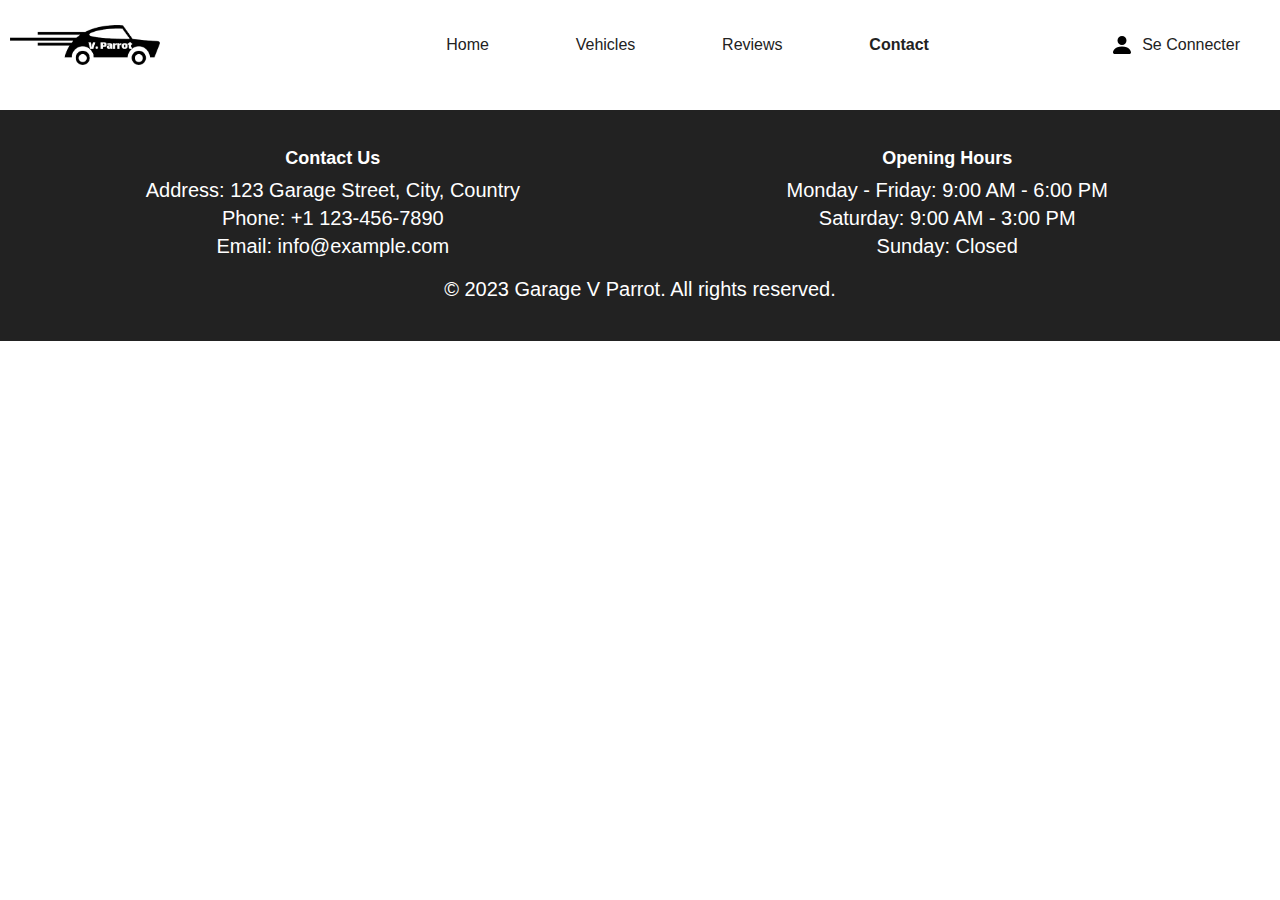
==== pages/contact.html @ 9d82251f "Added all pages" ====
<!DOCTYPE html>
<html lang="fr">

<head>
    <meta charset="UTF-8">
    <meta name="viewport" content="width=device-width, initial-scale=1.0">
    <title>Garage V.Parrot</title>
    <link rel="stylesheet" href="../styles/normalize.css">
    <link rel="stylesheet" href="../styles/style.css">
    <link rel="stylesheet" href="../styles/custom-elements.css">
</head>

<body>
    <header>
        <img src="../assets/logo.png" class="top-logo" />
        <nav>
            <ul class="breadcrumb">
                <li><a href="../index.html" class="hover-underline-animation">Home</a></li>
                <li><a href="../pages/occasion.html"  class="hover-underline-animation">Vehicles</a></li>
                <li><a href="../pages/reviews.html"  class="hover-underline-animation">Reviews</a></li>
                <li  class="current-page"><a href="#">Contact</a></li>
            </ul>
        </nav>
        <button class="hamburger">
            <div class="bar"></div>
        </button>
        <div class="account-button">
            <a href="#">
                <img src="../assets/person-fill.svg" alt="Account Logo">
                <span>Se Connecter</span>
            </a>
        </div>
    </header>
    <nav class="mobile-nav">
        <a href="">Se Connecter</a>
        <a href="">Home</a>
        <a href="">Vehicles</a>
        <a href="">Reviews</a>
        <a href="">Contact</a>
    </nav>
    <main>

    </main>
    <footer>
        <div class="footer-container">
            <div class="contact-info">
                <h3>Contact Us</h3>
                <p>Address: 123 Garage Street, City, Country</p>
                <p>Phone: +1 123-456-7890</p>
                <p>Email: info@example.com</p>
            </div>
            <div class="opening-hours">
                <h3>Opening Hours</h3>
                <p>Monday - Friday: 9:00 AM - 6:00 PM</p>
                <p>Saturday: 9:00 AM - 3:00 PM</p>
                <p>Sunday: Closed</p>
            </div>
        </div>
        <div class="copyright">
            <p>&copy; 2023 Garage V Parrot. All rights reserved.</p>
        </div>
    </footer>
    <script src="../js/main.js"></script>
</body>

</html>
---- styles/style.css ----
body {
  font-family: Arial, sans-serif;
  margin: 0;
  padding: 0;
  color: #222222;
}

header {
  padding: 10px;
  text-align: center;
  display: flex;
  justify-content: flex-start;
  flex-direction: row-reverse;
  align-items: center;
}

main {
  padding: 0px 20px 20px 20px;
  display: flex;
  flex-direction: column;
  align-items: center;
  justify-content: center;
  text-align: center;
}

h1 {
  font-size: 24px;
  margin-top: 0;
}

.section {
  display: flex;
  flex-direction: column;
  flex-wrap: nowrap;
  justify-content: space-between;
  width: 100%;
}
.section-titles {
  font-size: 24px;
  padding: 10px;
}

p {
  font-size: 16px;
}

.top-logo {
    flex: 0 1 auto;
    width: 150px;
    position: absolute;
    left: 50%;
    transform: translateX(-50%);
}
.card-list {
  display: flex;
  flex-direction: column;
  justify-content: space-between;
  align-items: center;
  flex-wrap: wrap;
  width: auto;
}

footer {
  background-color: #222222;
  color: #ffffff;
  padding: 20px 0;
}

.footer-container {
  display: flex;
  justify-content: center;
  align-items: center;
}

.contact-info, .opening-hours {
  flex: 0 0 48%;
}

.contact-info h3, .opening-hours h3 {
  font-size: 18px;
  margin-bottom: 10px;
  text-align: center;
}

.contact-info p, .opening-hours p {
  margin: 0;
  text-align: center;
}

.contact-info p:not(:last-child), .opening-hours p:not(:last-child) {
  margin-bottom: 5px;
}

.copyright {
  text-align: center;
  margin-top: 20px;
}




/* Media query for larger screens */
@media (min-width: 768px) {
  header {
    display: flex;
    flex-direction: row;
    justify-content: space-between;
    align-items: center;
    padding: 20px 40px;
  }
  .card-list {
    flex-direction: row;
  }
  main {
    text-align: left;
  }

  h2 {
    text-align: left;
  }

  .section-titles {
    font-size: 46px;
  }

  p {
    font-size: 20px;
  }

  .top-logo {
    position:inherit;
    margin-left: 45px;
  }

}
---- styles/custom-elements.css ----
.card {
    width: 125%;
    height: 250px;
    background-image: url("../assets/covercard.jpg");
    background-size: cover;
    background-position: center;
    background-repeat: no-repeat;
    background-color: #fff;
    border-radius: 10px;
    box-shadow: 0 2px 4px rgba(0, 0, 0, 0.1);
    overflow: hidden;
    display: flex;
    flex-direction: column;
    justify-content: space-between;
  }
  
  .card-content {
    padding: 10px;
    display: flex;
    flex-direction: column;
    justify-content: center;
    text-align: center;
    align-items: center;
  }
  
  .card-title {
    font-size: 36px;
    margin-top: 15px;
    margin-bottom: 15px;
    margin-left: 0px;
    margin-right: 0px;
    text-shadow:
    1px 0px 0px #fff,
    -1px 0px 0px #fff,
    0px 1px 0px #fff,
    0px -1px 0px #fff;
  }
  
  .card-description {
    display: flex;
    font-size: 16px;
    margin-left: 120px;
    margin-right: 120px;
    padding: 10px;
    background-color: rgba(34,34,34,0.3);
    background-size: cover;
    background-position: center;
    border-radius: 5px;
    color: #fff;
  }
  
  .contact-button {
    margin-top: auto;
    padding: 8px 16px;
    background-color: #222222;
    color: #fff;
    border: none;
    border-radius: 5px;
    cursor: pointer;
    width: 150px;
  }
  
  .contact-button:hover {
    background-color: #0056b3;
  }

  .feature-card {
    position: relative;
    display: flex;
    flex-direction: column;
    text-decoration: none;
    color: #333;
    margin: 10px;
    width: 90%;
    background-color: #f2f2f2;
    border-radius: 12px;
    box-shadow: 0 2px 4px rgba(0, 0, 0, 0.1);
    overflow: hidden;
    transition: background-color 0.3s ease, transform 0.3s ease;
  }
  
  .feature-card:hover {
    background-color: #e8e8e8;
    box-shadow: 0 4px 8px rgba(0, 0, 0, 0.2);
    transform: translateY(-2px);
  }
  
  .feature-card-image {
    position: relative;
    height: 200px;
    width: 100%;
    overflow: hidden;
    border-radius: 12px 12px 0 0;
    transition: opacity 0.3s ease;
  }
  
  .feature-card:hover .feature-card-image {
    opacity: 0.2;
  }
  
  .feature-card-image img {
    width: 100%;
    height: 100%;
    object-fit: cover;
  }
  
  .feature-card-content {
    position: relative;
    padding: 20px;
  }
  
  .feature-card-title {
    font-size: 20px;
    margin-top: 0;
  }
  
  .feature-card-description {
    font-size: 16px;
  }
  
  .feature-card-button {
    position: absolute;
    bottom: 150px;
    left: 50%;
    transform: translateX(-50%);
    opacity: 0;
    transition: opacity 0.3s ease, transform 0.3s ease;
    padding: 12px 24px;
    background-color: #222222;
    color: #fff;
    border: none;
    border-radius: 5px;
    cursor: pointer;
  }
  
  .feature-card:hover .feature-card-button {
    opacity: 1;
  }
  
  .feature-card-button:hover {
    background-color: #0056b3;
  }

  .breadcrumb {
    list-style: none;
    display: none;
    align-items: center;
  }
  
  .breadcrumb li {
    margin-right: 10px;
  }
  
  .breadcrumb li a {
    text-decoration: none;
    color: #222222;
    margin-left: 3vw;
    margin-right: 3vw;

  }
  
  .breadcrumb li.current-page a {
    font-weight: bold;
  }
  .account-button {
    display: none;
  }

  .account-button a {
    display: flex;
    justify-content: center;
    align-items: center;
    text-decoration: none;
    color: #222222;
  }
  
  .account-button img {
    width: 24px;
    height: 24px;
    margin-right: 8px;
  }
  
  .account-button span {
    font-size: 16px;
  }

  .hamburger {
    position: relative;
    display: block;
    width: 35px;
    cursor: pointer;
    height: 45px;
    appearance: none;
    background: none;
    outline: none;
    border: none;
    z-index: 99;
  }

  .hamburger .bar, .hamburger:after, .hamburger:before {
    content: '';
    display: block;
    width: 100%;
    height: 5px;
    background-color: #222222;
    margin: 6px 0px;
    transition: 0.4s;
  } 

  .hamburger.is-active:before {
    transform: rotate(-45deg) translate(-7px, 6px);
  }

  .hamburger.is-active:after {
    transform: rotate(45deg) translate(-9px, -9px);
  }

  .hamburger.is-active .bar {
    opacity: 0;
  }

  .mobile-nav {
    position: fixed;
    top: 0;
    left: 0;
    width: 100%;
    min-height: 100vh;
    display: none;
    z-index: 98;
    background-color: rgba(0, 0, 0, 0.5);
    padding-top: 120px;
    transition: 0.4s;
  }

  .mobile-nav.is-active {
    display: block;
  }

  .mobile-nav a {
      display: block;
      text-align: center;
      padding: 16px;
      background-color: rgba(11, 11, 11, 0.7);
      color: #fff;
      text-decoration: none;

  }

  .mobile-nav a:hover {
    background-color: rgba(11, 11, 11, 1);
  }

  .hover-underline-animation {
  display: inline-block;
  position: relative;
  color: #222222;
}

.hover-underline-animation::after {
  content: '';
  position: absolute;
  width: 100%;
  transform: scaleX(0);
  height: 2px;
  bottom: 0;
  left: 0;
  background-color: #222222;
  transform-origin: center;
  transition: transform 0.25s ease-out;
}

.hover-underline-animation:hover::after {
  transform: scaleX(1);
  transform-origin: center;
}
  @media (min-width: 768px) {
    .feature-card {
      width: 30%;
    }
    .breadcrumb {
      display: flex;
    }
    .account-button {
      display: block;
    }

    .hamburger {
      display: none;
    }

    .mobile-nav.is-active {
      display: none;
    }
  }
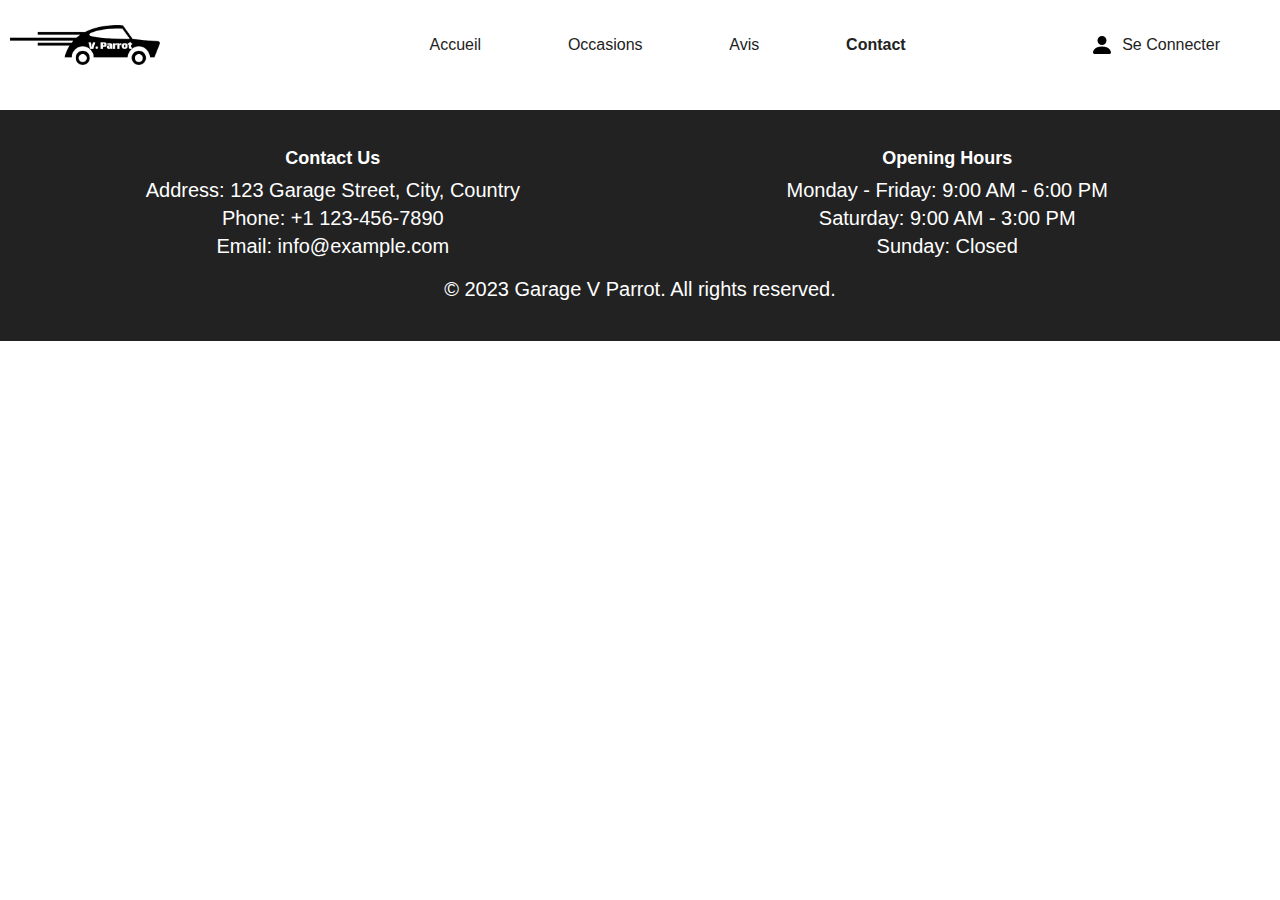
==== commit df85db34: "Added login form" ====
--- a/pages/contact.html
+++ b/pages/contact.html
@@ -15,31 +15,45 @@
         <img src="../assets/logo.png" class="top-logo" />
         <nav>
             <ul class="breadcrumb">
-                <li><a href="../index.html" class="hover-underline-animation">Home</a></li>
-                <li><a href="../pages/occasion.html"  class="hover-underline-animation">Vehicles</a></li>
-                <li><a href="../pages/reviews.html"  class="hover-underline-animation">Reviews</a></li>
-                <li  class="current-page"><a href="#">Contact</a></li>
+                <li><a href="../index.html" class="hover-underline-animation">Accueil</a></li>
+                <li><a href="../pages/occasion.html" class="hover-underline-animation">Occasions</a></li>
+                <li><a href="../pages/reviews.html" class="hover-underline-animation">Avis</a></li>
+                <li class="current-page"><a href="contact.html">Contact</a></li>
             </ul>
         </nav>
         <button class="hamburger">
             <div class="bar"></div>
         </button>
         <div class="account-button">
-            <a href="#">
+            <a href="#" id="login-btn">
                 <img src="../assets/person-fill.svg" alt="Account Logo">
                 <span>Se Connecter</span>
             </a>
         </div>
     </header>
     <nav class="mobile-nav">
-        <a href="">Se Connecter</a>
-        <a href="">Home</a>
-        <a href="">Vehicles</a>
-        <a href="">Reviews</a>
-        <a href="">Contact</a>
+        <a href="#" id="login-btn-mobile">Se Connecter</a>
+        <a href="../index.html">Accueil</a>
+        <a href="occasion.html">Occasions</a>
+        <a href="reviews.html">Avis</a>
+        <a href="contact.html">Contact</a>
     </nav>
     <main>
+        <div id="login-form-container">
+            <div id="login-form">
+                <h2>Login</h2>
+                <span id="close-btn">&times;</span>
+                <form>
+                    <label for="username">Nom d'utilisateur:</label>
+                    <input type="text" id="username" name="username" required>
 
+                    <label for="password">Mot de passe:</label>
+                    <input type="password" id="password" name="password" required>
+
+                    <button type="submit">Se connecter</button>
+                </form>
+            </div>
+        </div>
     </main>
     <footer>
         <div class="footer-container">
--- a/styles/custom-elements.css
+++ b/styles/custom-elements.css
@@ -273,6 +273,67 @@
   transform: scaleX(1);
   transform-origin: center;
 }
+
+#login-btn {
+  padding: 10px 20px;
+  color: #222222;
+  border: none;
+  cursor: pointer;
+}
+
+#login-form-container {
+  display: none;
+  position: fixed;
+  top: 50%;
+  left: 50%;
+  transform: translate(-50%, -50%);
+  background-color: #f2f2f2;
+  padding: 20px;
+  box-shadow: 0 2px 4px rgba(0, 0, 0, 0.2);
+  z-index: 9999;
+  border: #222222;
+  border-radius: 5px;
+}
+
+#login-form {
+  text-align: center;
+}
+
+#login-form h2 {
+  margin-bottom: 20px;
+}
+
+#login-form label {
+  display: block;
+  margin-bottom: 10px;
+}
+
+#login-form input {
+  width: 100%;
+  padding: 5px;
+  margin-bottom: 10px;
+}
+
+#login-form button {
+  padding: 10px 20px;
+  background-color: #333;
+  color: #fff;
+  border:#222222;
+  border-radius: 5px;
+  cursor: pointer;
+}
+
+#login-form button:hover {
+  background-color: #0056b3;
+}
+
+#close-btn {
+  position: absolute;
+  top: 10px;
+  right: 10px;
+  font-size: 24px;
+  cursor: pointer;
+}
   @media (min-width: 768px) {
     .feature-card {
       width: 30%;
